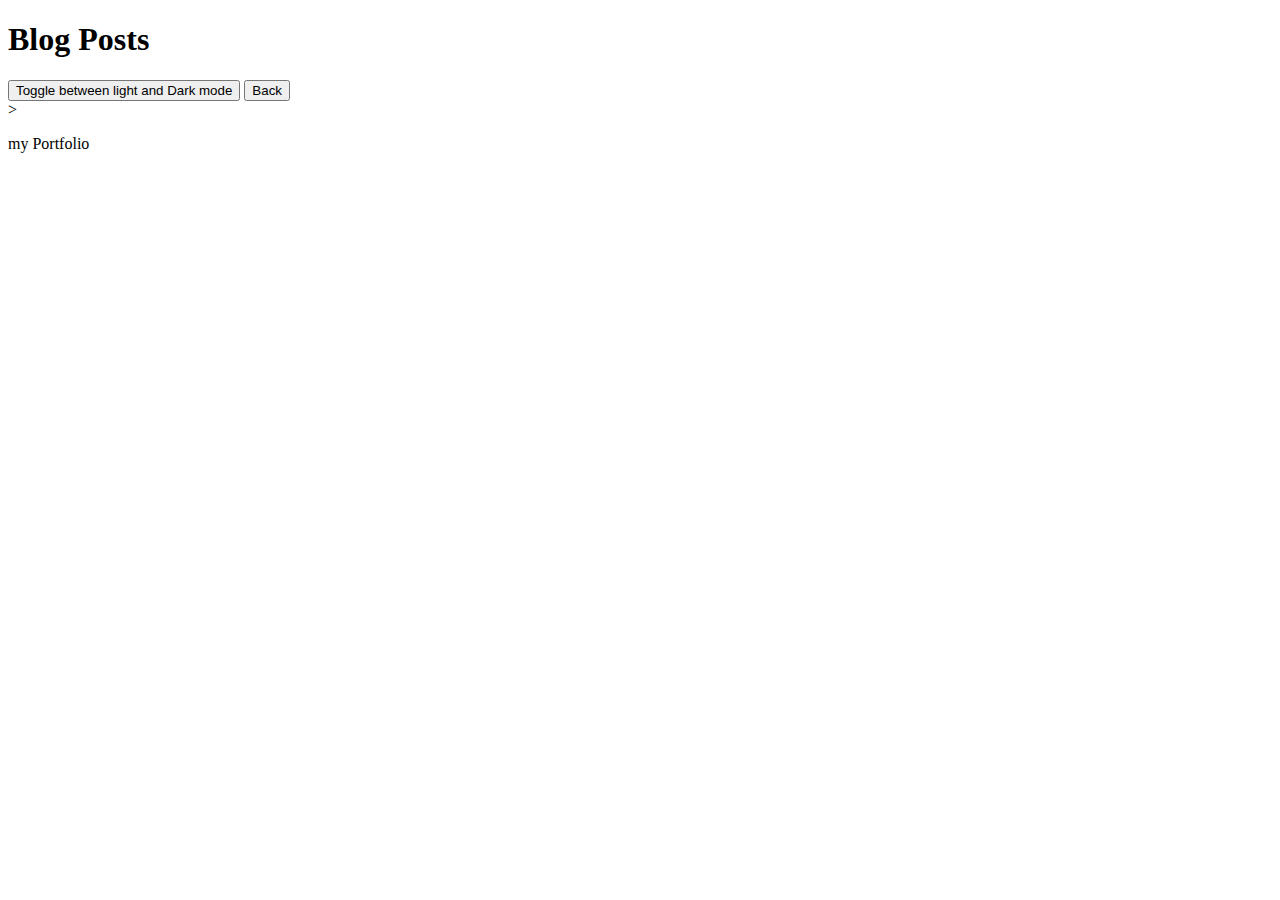
==== blog.html @ 25018e4f "initial website creation" ====
<!DOCTYPE html>
<html lang="en">
<head>
    <meta charset="UTF-8">
    <meta name="viewport" content="width=device-width, initial-scale=1.0">
    <title>Blog Posts</title>
</head>
<body>
    <header>
        <h1> Blog Posts</h1>
        <button id="toggle-mode">Toggle between light and Dark mode</button> 
        <button id="back">Back</button>
    </header>
    <main id="posts">
        <!-- all blog posts will be rendered here -->>
         <strong></strong>

    </main> 
    <footer>
        <p> my Portfolio</p>
    </footer>
    <script src="assets/JS/blog.js"></script>
    <script src="assets/JS/logic.js"></script>
    
</body>
</html>
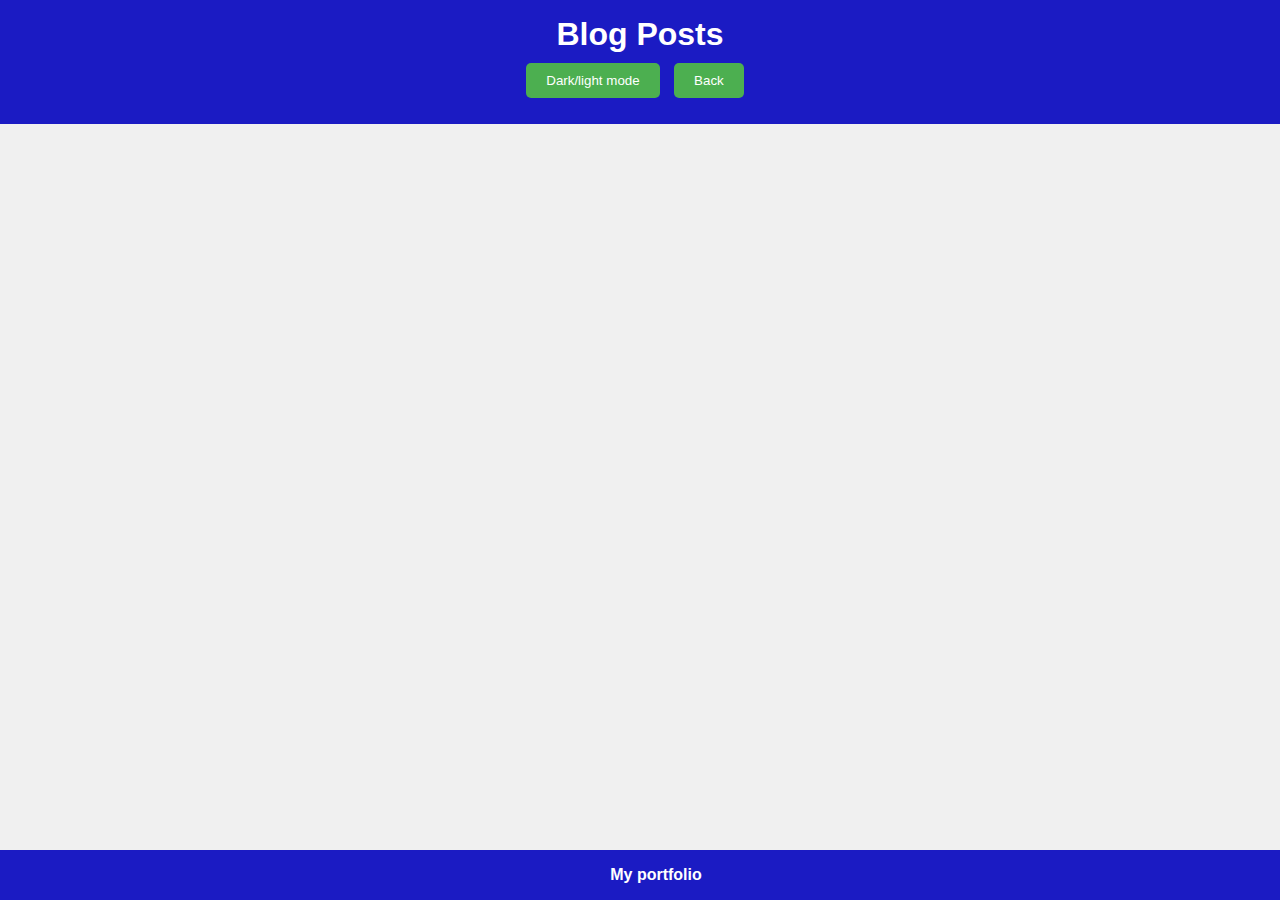
==== commit 31d448dd: "updated styling and fixed an issue with the localstorage" ====
--- a/blog.html
+++ b/blog.html
@@ -4,23 +4,24 @@
     <meta charset="UTF-8">
     <meta name="viewport" content="width=device-width, initial-scale=1.0">
     <title>Blog Posts</title>
+    <link rel="stylesheet" href="./assets/css/styles.css">
+    <link rel="stylesheet" href="./assets/css/blog.css">
 </head>
 <body>
     <header>
         <h1> Blog Posts</h1>
-        <button id="toggle-mode">Toggle between light and Dark mode</button> 
-        <button id="back">Back</button>
+        <button id="themetoggle">Dark/light mode</button> 
+        <button id="back-button">Back</button>
     </header>
-    <main id="posts">
+    <main id="blog-posts">
         <!-- all blog posts will be rendered here -->>
-         <strong></strong>
-
+         
     </main> 
     <footer>
-        <p> my Portfolio</p>
+        <a href=" https://brianmn11.github.io/Professional-portfolio-module2/"> My portfolio</a>
     </footer>
     <script src="assets/JS/blog.js"></script>
-    <script src="assets/JS/logic.js"></script>
+    
     
 </body>
 </html>--- a/assets/css/styles.css
+++ b/assets/css/styles.css
@@ -0,0 +1,86 @@
+/* General Styles */
+body {
+    font-family: Arial, sans-serif;
+    background-color: #f0f0f0;
+    color: #333;
+    margin: 0;
+    padding: 0;
+}
+
+header {
+    background-color: #1b1bc3;
+    color: white;
+    text-align: center;
+    padding: 1em;
+}
+
+header h1 {
+    margin: 0;
+}
+
+main {
+    padding: 20px;
+    
+}
+
+footer {
+    background-color: #1b1bc3;
+    color: white;
+    text-align: center;
+    padding: 1em;
+    position: fixed;
+    width: 100%;
+    bottom: 0;
+}
+footer a {
+    color: #fff;
+    text-decoration:none;
+    font-weight: bold;
+}
+footer a:hover {
+    color: #FF00FF;
+    text-decoration:underline;
+    font-weight: bold;
+    
+}
+button {
+    margin: 10px 0;
+    padding: 10px 20px;
+    background-color: #4CAF50;
+    color: white;
+    border: none;
+    border-radius: 5px;
+    cursor: pointer;
+}
+
+button:hover {
+    background-color: #45a049;
+}
+
+/* Blog Post Styles */
+#blog-posts{
+    display: flex;
+    flex-direction: column;
+    align-items: center;
+    margin: 10px 0;
+}
+
+
+/* Dark Mode Styles */
+body.dark-mode {
+    background-color: #121212;
+    color: #FFFFFF;
+}
+
+body.dark-mode header, body.dark-mode footer {
+    background-color: #454545;
+}
+
+body.dark-mode article {
+    background-color: #1e1e1e;
+    border-color: #444;
+}
+
+body.dark-mode .author {
+    color: #FFFFFF;
+}
--- a/assets/css/blog.css
+++ b/assets/css/blog.css
@@ -0,0 +1,31 @@
+//blog post styles continued 
+#blog-posts{
+    display: flex;
+    flex-direction: column;
+    align-items: center;
+    margin: 10px 0;
+}
+article {
+    border-bottom: 1px solid #ccc;
+    padding: 20px 0;
+    background-color: #fff;
+    border: 1px solid #ddd;
+    padding: 15px;
+    margin: 10px 0;
+    width: 80%;
+    border-radius: 5px;
+}
+
+.author {
+    font-style: italic;
+    color: #666;
+}
+
+#themetoggle, #back-button {
+    margin-right: 10px;
+}
+article h2 {
+    margin-top: 0;
+}
+
+
